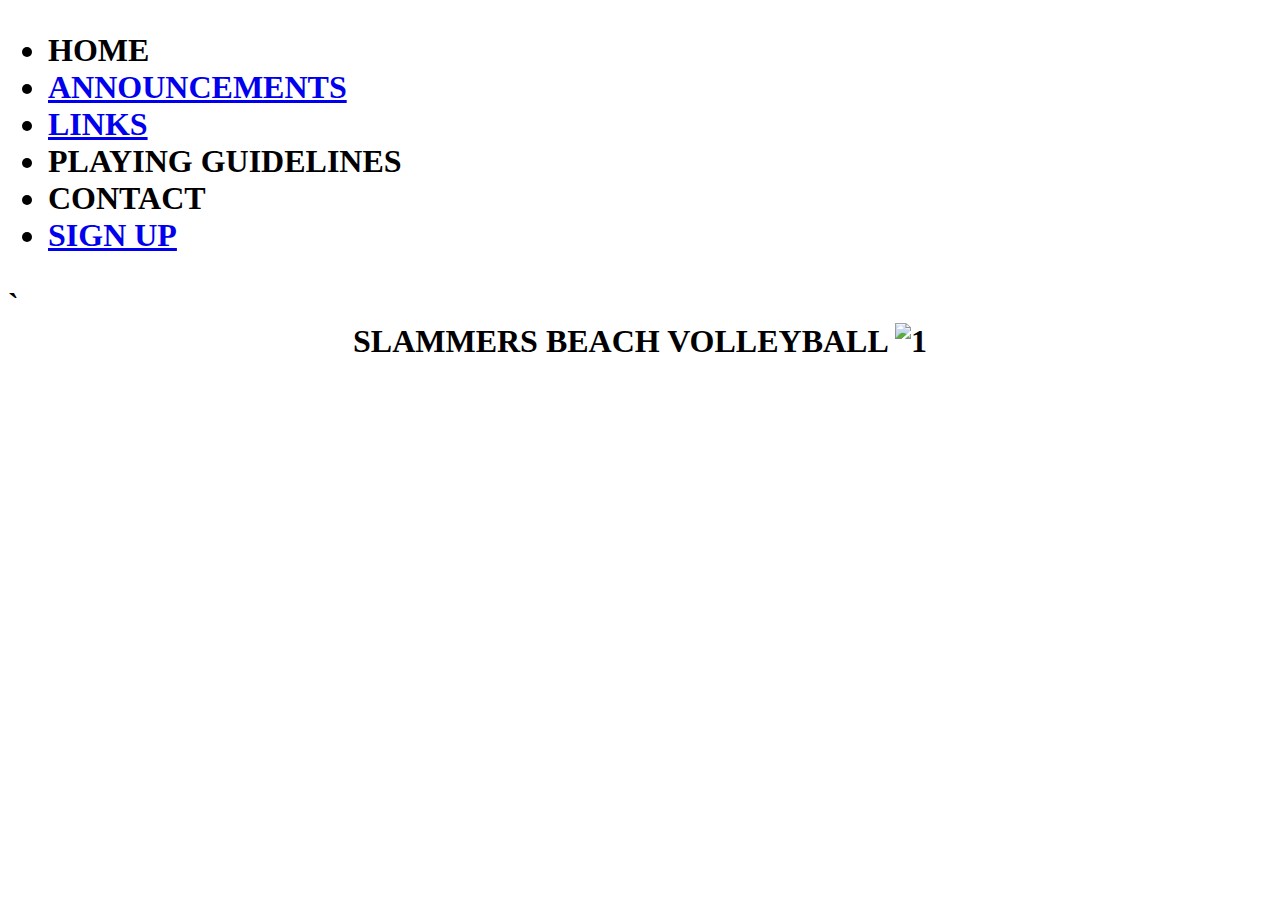
==== index.html @ 0e5a557f "Add files via upload" ====
<!DOCTYPE html PUBLIC "-//W3C//DTD XHTML 1.0 Transitional//EN" "http://www.w3.org/TR/xhtml1/DTD/xhtml1-transitional.dtd">
<html xmlns="http://www.w3.org/1999/xhtml">
<head>
<meta http-equiv="Content-Type" content="text/html; charset=utf-8" />

<title>Home - Slammer Beach Volley Ball</title>

<link href="../../JCU/CP1406/AK/mainstyles.css" rel="stylesheet" type="text/css" />
<link href="SpryAssets/SpryTabbedPanels.css" rel="stylesheet" type="text/css" />
<script src="SpryAssets/SpryTabbedPanels.js" type="text/javascript"></script>
</head>

</body>

<h1>

<div id="TabbedPanels1" class="TabbedPanels">
  <ul class="TabbedPanelsTabGroup">
    <li class="TabbedPanelsTab" tabindex="0">HOME</li>
    
    <li class="TabbedPanelsTab" tabindex="0"><a href="Annoucement.html">ANNOUNCEMENTS</a></li> 
    <li class="TabbedPanelsTab" tabindex="0"><a href="Links.html">LINKS</a></li> 
    <li class="TabbedPanelsTab" tabindex="0">PLAYING GUIDELINES</li> 
    <li class="TabbedPanelsTab" tabindex="0">CONTACT</li> 
    <li class="TabbedPanelsTab" tabindex="0"><a href="Signup.html">SIGN UP</a></li>
    </li>
    
  </ul>
  <div class="TabbedPanelsContentGroup">
    <div class="TabbedPanelsContent">
    	`<center><b>SLAMMERS</b> BEACH VOLLEYBALL <img src="BeachVolleyball/vector_volleyball.jpg" width="100
    " height="100
    " alt="1"  /></center><br>


<script type="text/javascript">
var TabbedPanels1 = new Spry.Widget.TabbedPanels("TabbedPanels1");
</script>
</html>
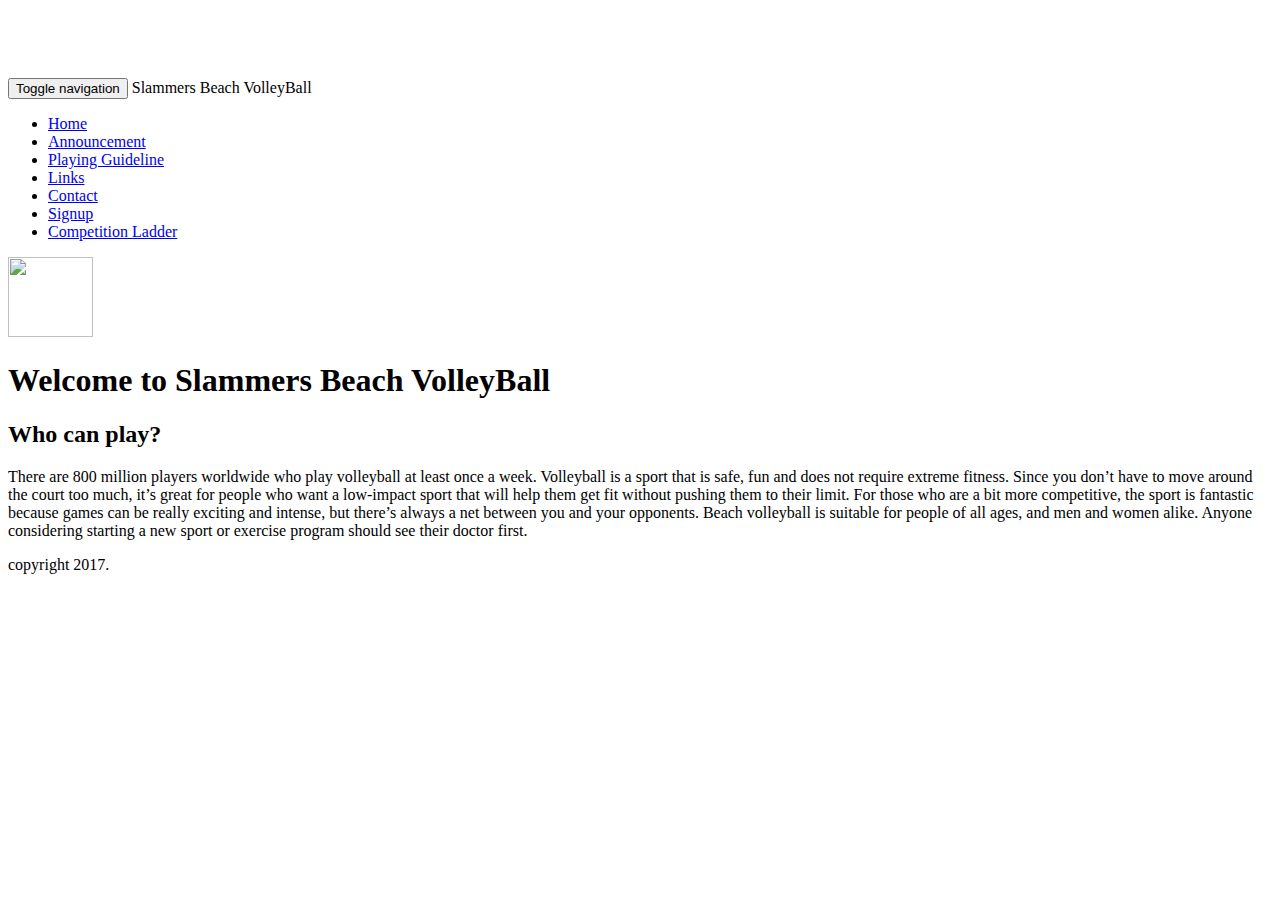
==== commit 5c6327b5: "Add files via upload" ====
--- a/index.html
+++ b/index.html
@@ -1,39 +1,65 @@
-<!DOCTYPE html PUBLIC "-//W3C//DTD XHTML 1.0 Transitional//EN" "http://www.w3.org/TR/xhtml1/DTD/xhtml1-transitional.dtd">
-<html xmlns="http://www.w3.org/1999/xhtml">
-<head>
-<meta http-equiv="Content-Type" content="text/html; charset=utf-8" />
-
-<title>Home - Slammer Beach Volley Ball</title>
-
-<link href="../../JCU/CP1406/AK/mainstyles.css" rel="stylesheet" type="text/css" />
-<link href="SpryAssets/SpryTabbedPanels.css" rel="stylesheet" type="text/css" />
-<script src="SpryAssets/SpryTabbedPanels.js" type="text/javascript"></script>
-</head>
-
-</body>
-
-<h1>
-
-<div id="TabbedPanels1" class="TabbedPanels">
-  <ul class="TabbedPanelsTabGroup">
-    <li class="TabbedPanelsTab" tabindex="0">HOME</li>
-    
-    <li class="TabbedPanelsTab" tabindex="0"><a href="Annoucement.html">ANNOUNCEMENTS</a></li> 
-    <li class="TabbedPanelsTab" tabindex="0"><a href="Links.html">LINKS</a></li> 
-    <li class="TabbedPanelsTab" tabindex="0">PLAYING GUIDELINES</li> 
-    <li class="TabbedPanelsTab" tabindex="0">CONTACT</li> 
-    <li class="TabbedPanelsTab" tabindex="0"><a href="Signup.html">SIGN UP</a></li>
-    </li>
-    
-  </ul>
-  <div class="TabbedPanelsContentGroup">
-    <div class="TabbedPanelsContent">
-    	`<center><b>SLAMMERS</b> BEACH VOLLEYBALL <img src="BeachVolleyball/vector_volleyball.jpg" width="100
-    " height="100
-    " alt="1"  /></center><br>
-
-
-<script type="text/javascript">
-var TabbedPanels1 = new Spry.Widget.TabbedPanels("TabbedPanels1");
-</script>
-</html>
+<!doctype html>
+<html>
+<head>
+<meta charset="UTF-8">
+<meta http-equiv="X-UA-Compatible" content="IE=edge">
+<meta name="viewport" content="width=device-width, initial-scale=1.0">
+<title>Slammers Beach</title>
+<link href="css/bootstrap.css" rel="stylesheet" type="text/css">
+<link href="css/styles.css" rel="stylesheet" type="text/css">
+<!--The following script tag downloads a font from the Adobe Edge Web Fonts server for use within the web page. We recommend that you do not modify it.-->
+<script>var __adobewebfontsappname__="dreamweaver"</script>
+<script src="http://use.edgefonts.net/actor:n4:default;alfa-slab-one:n4:default.js" type="text/javascript"></script>
+<!-- HTML5 shim and Respond.js for IE8 support of HTML5 elements and media queries -->
+<!-- WARNING: Respond.js doesn't work if you view the page via file:// -->
+<!--[if lt IE 9]>
+<script src="https://oss.maxcdn.com/html5shiv/3.7.2/html5shiv.min.js"></script>
+<script src="https://oss.maxcdn.com/respond/1.4.2/respond.min.js"></script>
+<![endif]-->
+</head>
+
+<body style="padding-top: 70px">
+<nav class="navbar navbar-default navbar-fixed-top">
+  <div class="container-fluid">
+    <!-- Brand and toggle get grouped for better mobile display -->
+    <div class="navbar-header">
+      <button type="button" class="navbar-toggle collapsed" data-toggle="collapse" data-target="#topFixedNavbar1" aria-expanded="false"><span class="sr-only">Toggle navigation</span><span class="icon-bar"></span><span class="icon-bar"></span><span class="icon-bar"></span></button>
+      <a class="navbar-brand" hrf="#">Slammers Beach VolleyBall</a></div>
+    <!-- Collect the nav links, forms, and other content for toggling -->
+    <div class="collapse navbar-collapse" id="topFixedNavbar1">
+      <ul class="nav navbar-nav navlist">
+       
+        <li class="navlistitem active"><a href="#">Home</a> </li>
+	<li class="navlistitem"><a href="Announcement.html">Announcement</a> </li>
+	<li class="navlistitem"><a href="PlayingGuideline.html">Playing Guideline</a></li> 
+	<li class="navlistitem"><a href="links.html">Links</a></li> 
+	<li class="navlistitem"><a href="Contact.html">Contact</a> </li>
+	<li class="navlistitem"><a href="Signup.html">Signup</a></li> 
+	<li class="navlistitem"><a href="CompetitionLadder.html">Competition Ladder</a></li>
+        
+      </ul>
+    </div>
+    <!-- /.navbar-collapse -->
+  </div>
+  <!-- /.container-fluid -->
+</nav>
+
+	
+<header><img src="../../Documents/BeachVolley/vector_volleyball.jpg" width="85" height="80" alt=""/></header>
+
+<aside class="asideLeft">
+  <h1>Welcome to Slammers Beach VolleyBall</h1>
+</aside>
+
+<section class="sectionRight">
+  <h2>Who can play?</h2>
+  <p>There are 800 million players worldwide who play volleyball at least once a week. Volleyball is a sport that is safe, fun and does not require extreme fitness. Since you don’t have to move around the court too much, it’s great for people who want a low-impact sport that will help them get fit without pushing them to their limit. For those who are a bit more competitive, the sport is fantastic because games can be really exciting and intense, but there’s always a net between you and your opponents. 
+    Beach volleyball is suitable for people of all ages, and men and women alike.
+    Anyone considering starting a new sport or exercise program should see their doctor first.
+  </p>
+</section>
+<footer>copyright 2017.</footer>
+<script src="js/jquery-1.11.3.min.js"></script>
+<script src="js/bootstrap.js"></script>
+</body>
+</html>
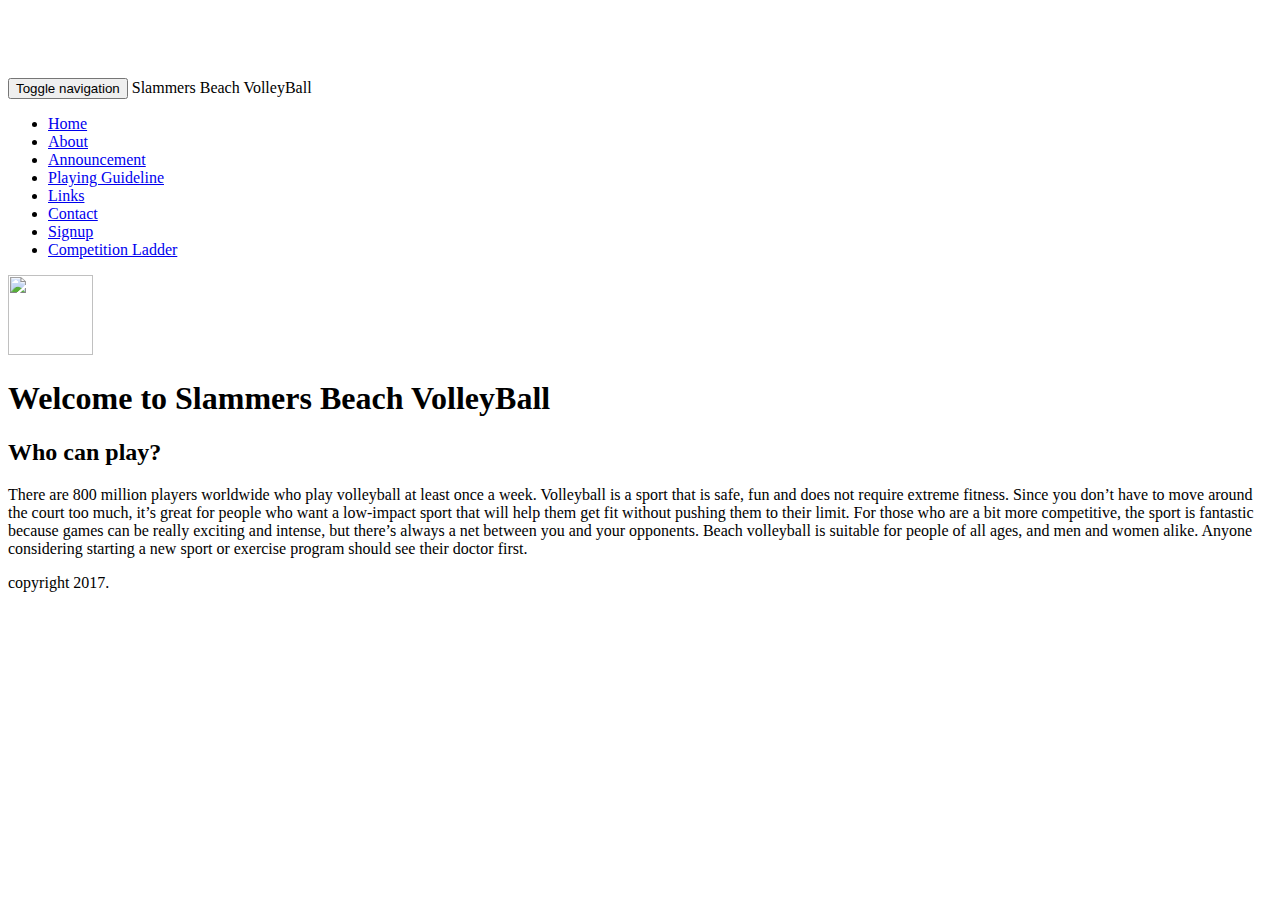
==== commit d1f8f318: "Add files via upload" ====
--- a/index.html
+++ b/index.html
@@ -30,8 +30,9 @@
       <ul class="nav navbar-nav navlist">
        
         <li class="navlistitem active"><a href="#">Home</a> </li>
+         <li class="navlistitem"><a href="About.html">About</a> </li>
 	<li class="navlistitem"><a href="Announcement.html">Announcement</a> </li>
-	<li class="navlistitem"><a href="PlayingGuideline.html">Playing Guideline</a></li> 
+	<li class="navlistitem"><a href="Playing Guideline.html">Playing Guideline</a></li> 
 	<li class="navlistitem"><a href="links.html">Links</a></li> 
 	<li class="navlistitem"><a href="Contact.html">Contact</a> </li>
 	<li class="navlistitem"><a href="Signup.html">Signup</a></li> 
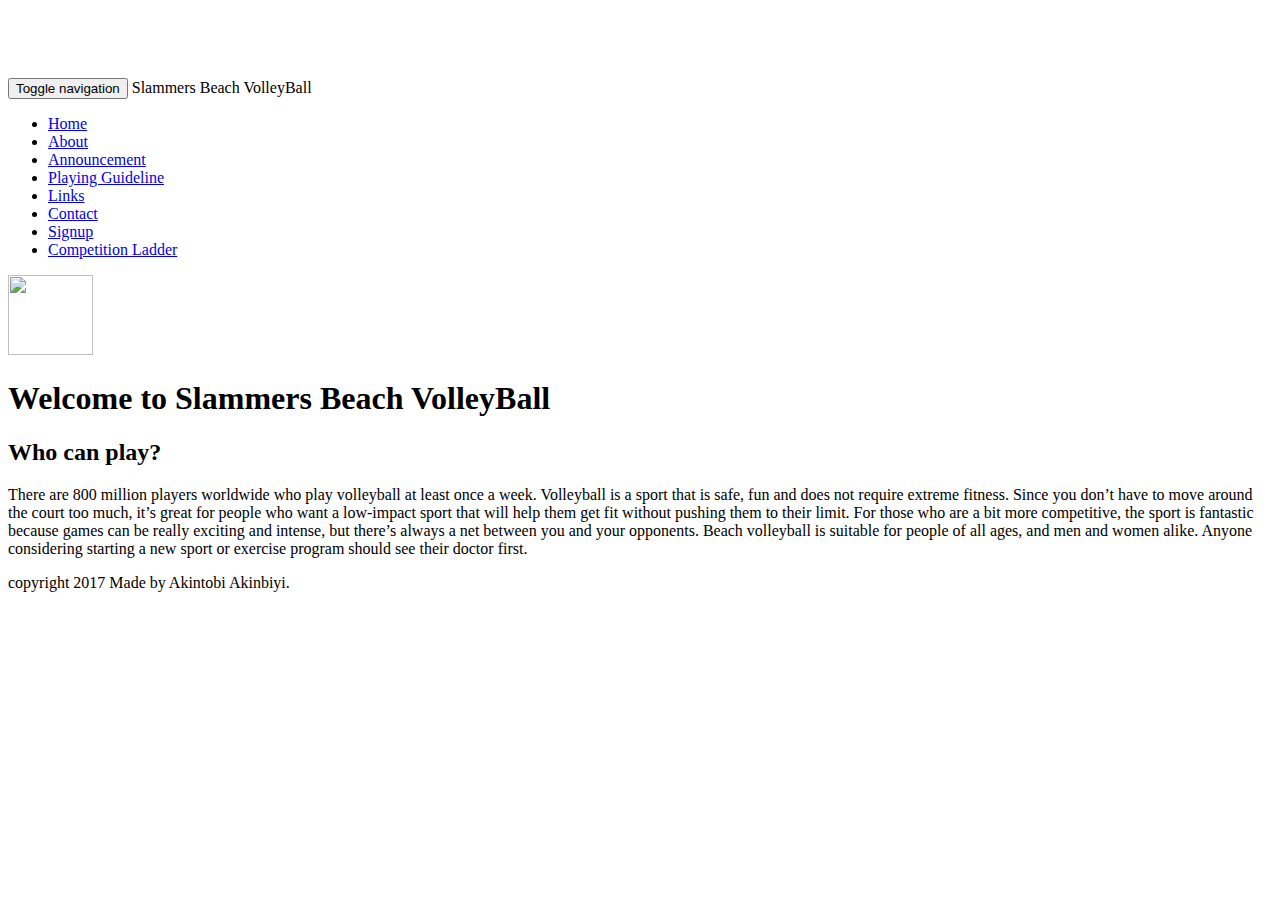
==== commit 58317413: "Add files via upload" ====
--- a/index.html
+++ b/index.html
@@ -20,7 +20,7 @@
 
 <body style="padding-top: 70px">
 <nav class="navbar navbar-default navbar-fixed-top">
-  <div class="container-fluid">
+  <div class="container-fluid"> 
     <!-- Brand and toggle get grouped for better mobile display -->
     <div class="navbar-header">
       <button type="button" class="navbar-toggle collapsed" data-toggle="collapse" data-target="#topFixedNavbar1" aria-expanded="false"><span class="sr-only">Toggle navigation</span><span class="icon-bar"></span><span class="icon-bar"></span><span class="icon-bar"></span></button>
@@ -28,39 +28,32 @@
     <!-- Collect the nav links, forms, and other content for toggling -->
     <div class="collapse navbar-collapse" id="topFixedNavbar1">
       <ul class="nav navbar-nav navlist">
-       
         <li class="navlistitem active"><a href="#">Home</a> </li>
-         <li class="navlistitem"><a href="About.html">About</a> </li>
-	<li class="navlistitem"><a href="Announcement.html">Announcement</a> </li>
-	<li class="navlistitem"><a href="Playing Guideline.html">Playing Guideline</a></li> 
-	<li class="navlistitem"><a href="links.html">Links</a></li> 
-	<li class="navlistitem"><a href="Contact.html">Contact</a> </li>
-	<li class="navlistitem"><a href="Signup.html">Signup</a></li> 
-	<li class="navlistitem"><a href="CompetitionLadder.html">Competition Ladder</a></li>
-        
+        <li class="navlistitem"><a href="About Volley Ball.html">About</a> </li>
+        <li class="navlistitem"><a href="Announcement.html">Announcement</a> </li>
+        <li class="navlistitem"><a href="Playing Guideline.html">Playing Guideline</a></li>
+        <li class="navlistitem"><a href="Links.html">Links</a></li>
+        <li class="navlistitem"><a href="Contact.html">Contact</a> </li>
+        <li class="navlistitem"><a href="Signup.html">Signup</a></li>
+        <li class="navlistitem"><a href="Competition Ladder.html">Competition Ladder</a></li>
       </ul>
     </div>
-    <!-- /.navbar-collapse -->
+    <!-- /.navbar-collapse --> 
   </div>
-  <!-- /.container-fluid -->
+  <!-- /.container-fluid --> 
 </nav>
-
-	
 <header><img src="../../Documents/BeachVolley/vector_volleyball.jpg" width="85" height="80" alt=""/></header>
-
 <aside class="asideLeft">
   <h1>Welcome to Slammers Beach VolleyBall</h1>
 </aside>
-
 <section class="sectionRight">
   <h2>Who can play?</h2>
   <p>There are 800 million players worldwide who play volleyball at least once a week. Volleyball is a sport that is safe, fun and does not require extreme fitness. Since you don’t have to move around the court too much, it’s great for people who want a low-impact sport that will help them get fit without pushing them to their limit. For those who are a bit more competitive, the sport is fantastic because games can be really exciting and intense, but there’s always a net between you and your opponents. 
     Beach volleyball is suitable for people of all ages, and men and women alike.
-    Anyone considering starting a new sport or exercise program should see their doctor first.
-  </p>
+    Anyone considering starting a new sport or exercise program should see their doctor first. </p>
 </section>
-<footer>copyright 2017.</footer>
-<script src="js/jquery-1.11.3.min.js"></script>
+<footer>copyright 2017 Made by Akintobi Akinbiyi.</footer>
+<script src="js/jquery-1.11.3.min.js"></script> 
 <script src="js/bootstrap.js"></script>
 </body>
 </html>
